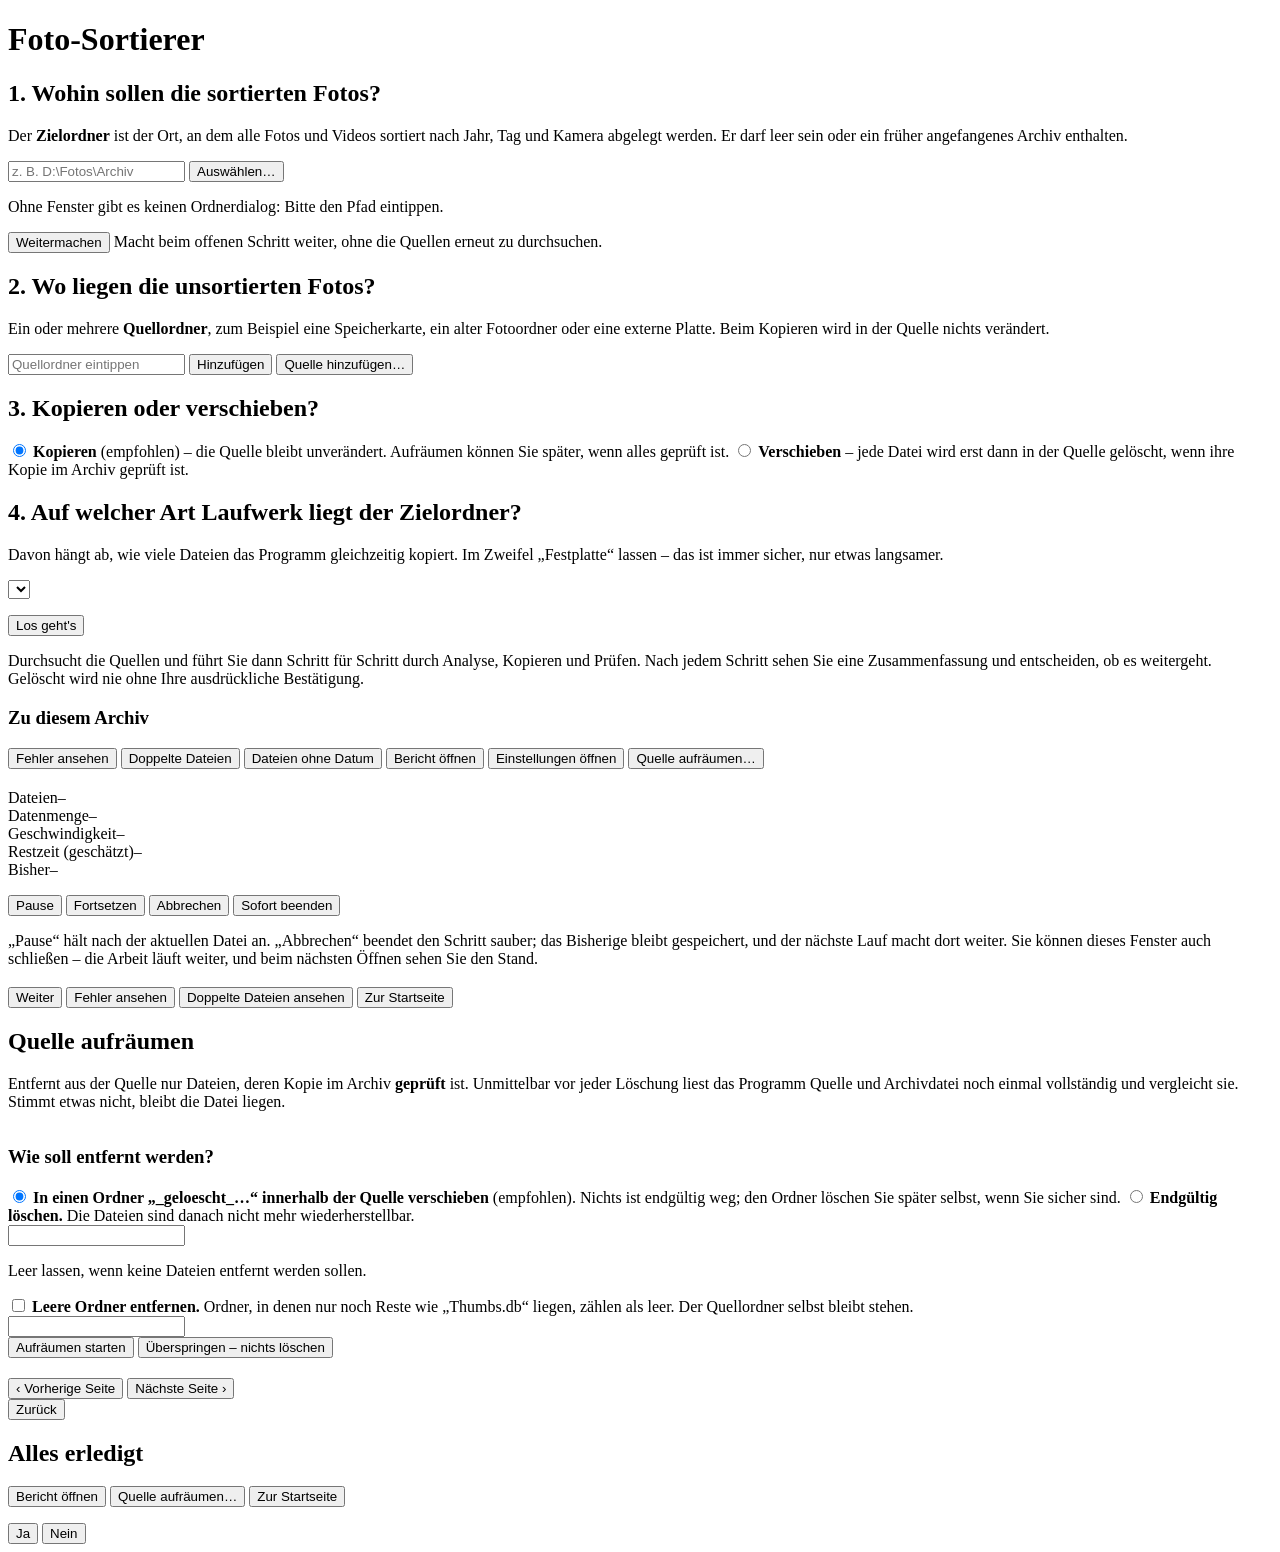
==== src/fotosort/oberflaeche/static/index.html @ 4b2965d6 "Phase 7: Oberflaeche mit Fenster, Knoepfen und Ordnerauswahl (fotosort fenster) Neu: Paket src/fotos" ====
<!DOCTYPE html>
<html lang="de">
<head>
<meta charset="utf-8">
<meta name="viewport" content="width=device-width, initial-scale=1">
<title>Foto-Sortierer</title>
<link rel="stylesheet" href="/static/stil.css">
</head>
<body>
<header>
  <h1>Foto-Sortierer</h1>
  <span id="version" class="version"></span>
</header>
<main>
  <div id="meldung" class="meldung versteckt"></div>

  <!-- ============================== Startseite ============================== -->
  <section id="seite-start" class="seite">
    <h2>1. Wohin sollen die sortierten Fotos?</h2>
    <p class="erklaerung">Der <b>Zielordner</b> ist der Ort, an dem alle Fotos und Videos sortiert nach Jahr, Tag und Kamera abgelegt werden. Er darf leer sein oder ein früher angefangenes Archiv enthalten.</p>
    <div class="feldzeile">
      <input id="ziel" type="text" class="feld gross" placeholder="z. B. D:\Fotos\Archiv" autocomplete="off" spellcheck="false">
      <button id="ziel-waehlen" class="knopf nur-fenster">Auswählen…</button>
    </div>
    <p class="erklaerung nur-browser">Ohne Fenster gibt es keinen Ordnerdialog: Bitte den Pfad eintippen.</p>
    <div id="archiv-info" class="hinweis versteckt"></div>
    <div id="weitermachen-box" class="karte versteckt">
      <p id="weitermachen-text"></p>
      <button id="weitermachen" class="knopf gross">Weitermachen</button>
      <span class="erklaerung">Macht beim offenen Schritt weiter, ohne die Quellen erneut zu durchsuchen.</span>
    </div>

    <h2>2. Wo liegen die unsortierten Fotos?</h2>
    <p class="erklaerung">Ein oder mehrere <b>Quellordner</b>, zum Beispiel eine Speicherkarte, ein alter Fotoordner oder eine externe Platte. Beim Kopieren wird in der Quelle nichts verändert.</p>
    <ul id="quellen" class="liste"></ul>
    <div class="feldzeile">
      <input id="quelle-neu" type="text" class="feld" placeholder="Quellordner eintippen" autocomplete="off" spellcheck="false">
      <button id="quelle-hinzu" class="knopf">Hinzufügen</button>
      <button id="quelle-waehlen" class="knopf nur-fenster">Quelle hinzufügen…</button>
    </div>

    <h2>3. Kopieren oder verschieben?</h2>
    <label class="wahl"><input type="radio" name="modus" value="kopieren" checked>
      <span><b>Kopieren</b> (empfohlen) – die Quelle bleibt unverändert. Aufräumen können Sie später, wenn alles geprüft ist.</span></label>
    <label class="wahl"><input type="radio" name="modus" value="verschieben">
      <span><b>Verschieben</b> – jede Datei wird erst dann in der Quelle gelöscht, wenn ihre Kopie im Archiv geprüft ist.</span></label>

    <h2>4. Auf welcher Art Laufwerk liegt der Zielordner?</h2>
    <p class="erklaerung">Davon hängt ab, wie viele Dateien das Programm gleichzeitig kopiert. Im Zweifel „Festplatte“ lassen – das ist immer sicher, nur etwas langsamer.</p>
    <select id="profil" class="feld"></select>
    <p id="profil-text" class="erklaerung"></p>

    <div class="aktionen">
      <button id="los" class="knopf riesig">Los geht's</button>
      <p class="erklaerung">Durchsucht die Quellen und führt Sie dann Schritt für Schritt durch Analyse, Kopieren und Prüfen. Nach jedem Schritt sehen Sie eine Zusammenfassung und entscheiden, ob es weitergeht. Gelöscht wird nie ohne Ihre ausdrückliche Bestätigung.</p>
    </div>

    <div id="werkzeuge" class="werkzeuge versteckt">
      <h3>Zu diesem Archiv</h3>
      <button data-liste="fehler" class="knopf klein">Fehler ansehen</button>
      <button data-liste="duplikate" class="knopf klein">Doppelte Dateien</button>
      <button data-liste="ohne_datum" class="knopf klein">Dateien ohne Datum</button>
      <button id="bericht" class="knopf klein">Bericht öffnen</button>
      <button id="einstellungen" class="knopf klein">Einstellungen öffnen</button>
      <button id="zum-aufraeumen" class="knopf klein">Quelle aufräumen…</button>
    </div>
  </section>

  <!-- ============================== Laufseite ============================== -->
  <section id="seite-lauf" class="seite versteckt">
    <h2 id="lauf-titel"></h2>
    <p id="lauf-erklaerung" class="erklaerung"></p>
    <div class="balken"><div id="balken-fuellung"></div><span id="balken-text"></span></div>
    <div class="zahlen">
      <div><span class="bez">Dateien</span><span id="lauf-dateien">–</span></div>
      <div><span class="bez">Datenmenge</span><span id="lauf-bytes">–</span></div>
      <div><span class="bez">Geschwindigkeit</span><span id="lauf-rate">–</span></div>
      <div><span class="bez">Restzeit (geschätzt)</span><span id="lauf-rest">–</span></div>
      <div><span class="bez">Bisher</span><span id="lauf-dauer">–</span></div>
    </div>
    <p id="lauf-zustand" class="zustand"></p>
    <div class="aktionen">
      <button id="pause" class="knopf">Pause</button>
      <button id="fortsetzen" class="knopf versteckt">Fortsetzen</button>
      <button id="abbrechen" class="knopf warn">Abbrechen</button>
      <button id="sofort" class="knopf warn versteckt">Sofort beenden</button>
    </div>
    <p class="erklaerung">„Pause“ hält nach der aktuellen Datei an. „Abbrechen“ beendet den Schritt sauber; das Bisherige bleibt gespeichert, und der nächste Lauf macht dort weiter. Sie können dieses Fenster auch schließen – die Arbeit läuft weiter, und beim nächsten Öffnen sehen Sie den Stand.</p>
    <pre id="lauf-log" class="log versteckt"></pre>
  </section>

  <!-- ============================ Zusammenfassung ============================ -->
  <section id="seite-zusammenfassung" class="seite versteckt">
    <h2 id="zf-titel"></h2>
    <p id="zf-zustand" class="zustand"></p>
    <table id="zf-tabelle" class="tabelle"></table>
    <div id="zf-extra"></div>
    <div id="zf-karte" class="karte versteckt"></div>
    <div class="aktionen">
      <button id="zf-weiter" class="knopf gross">Weiter</button>
      <button id="zf-fehler" class="knopf klein versteckt">Fehler ansehen</button>
      <button id="zf-duplikate" class="knopf klein versteckt">Doppelte Dateien ansehen</button>
      <button id="zf-start" class="knopf klein">Zur Startseite</button>
    </div>
  </section>

  <!-- ============================== Aufräumen ============================== -->
  <section id="seite-aufraeumen" class="seite versteckt">
    <h2>Quelle aufräumen</h2>
    <p class="erklaerung">Entfernt aus der Quelle nur Dateien, deren Kopie im Archiv <b>geprüft</b> ist. Unmittelbar vor jeder Löschung liest das Programm Quelle und Archivdatei noch einmal vollständig und vergleicht sie. Stimmt etwas nicht, bleibt die Datei liegen.</p>
    <table id="auf-tabelle" class="tabelle"></table>
    <p id="auf-summe" class="zustand"></p>

    <h3>Wie soll entfernt werden?</h3>
    <label class="wahl"><input type="radio" name="weise" value="papierkorb" checked>
      <span><b>In einen Ordner „_geloescht_…“ innerhalb der Quelle verschieben</b> (empfohlen). Nichts ist endgültig weg; den Ordner löschen Sie später selbst, wenn Sie sicher sind.</span></label>
    <label class="wahl"><input type="radio" name="weise" value="endgueltig">
      <span><b>Endgültig löschen.</b> Die Dateien sind danach nicht mehr wiederherstellbar.</span></label>

    <div class="feldzeile">
      <label for="auf-wort" id="auf-wort-text" class="bez"></label>
      <input id="auf-wort" type="text" class="feld" autocomplete="off" spellcheck="false">
    </div>
    <p class="erklaerung">Leer lassen, wenn keine Dateien entfernt werden sollen.</p>

    <label class="wahl"><input type="checkbox" id="auf-ordner">
      <span><b>Leere Ordner entfernen.</b> Ordner, in denen nur noch Reste wie „Thumbs.db“ liegen, zählen als leer. Der Quellordner selbst bleibt stehen.</span></label>
    <div id="auf-ordner-box" class="feldzeile versteckt">
      <label for="auf-wort-ordner" id="auf-wort-ordner-text" class="bez"></label>
      <input id="auf-wort-ordner" type="text" class="feld" autocomplete="off" spellcheck="false">
    </div>

    <div class="aktionen">
      <button id="auf-los" class="knopf gross warn">Aufräumen starten</button>
      <button id="auf-nicht" class="knopf">Überspringen – nichts löschen</button>
    </div>
  </section>

  <!-- ================================ Liste ================================ -->
  <section id="seite-liste" class="seite versteckt">
    <h2 id="liste-titel"></h2>
    <p id="liste-erklaerung" class="erklaerung"></p>
    <div class="blaettern">
      <button id="liste-zurueck" class="knopf klein">‹ Vorherige Seite</button>
      <span id="liste-stand"></span>
      <button id="liste-vor" class="knopf klein">Nächste Seite ›</button>
    </div>
    <table id="liste-tabelle" class="tabelle klein"></table>
    <div class="aktionen">
      <button id="liste-schliessen" class="knopf">Zurück</button>
    </div>
  </section>

  <!-- ================================ Fertig ================================ -->
  <section id="seite-fertig" class="seite versteckt">
    <h2>Alles erledigt</h2>
    <p id="fertig-text" class="zustand"></p>
    <table id="fertig-tabelle" class="tabelle"></table>
    <div class="aktionen">
      <button id="fertig-bericht" class="knopf gross">Bericht öffnen</button>
      <button id="fertig-aufraeumen" class="knopf">Quelle aufräumen…</button>
      <button id="fertig-start" class="knopf">Zur Startseite</button>
    </div>
  </section>

  <!-- ================================ Frage ================================ -->
  <div id="frage" class="frage versteckt">
    <div class="frage-karte">
      <p id="frage-text"></p>
      <div class="aktionen">
        <button id="frage-ja" class="knopf gross">Ja</button>
        <button id="frage-nein" class="knopf">Nein</button>
      </div>
    </div>
  </div>
</main>
<script src="/static/app.js"></script>
</body>
</html>
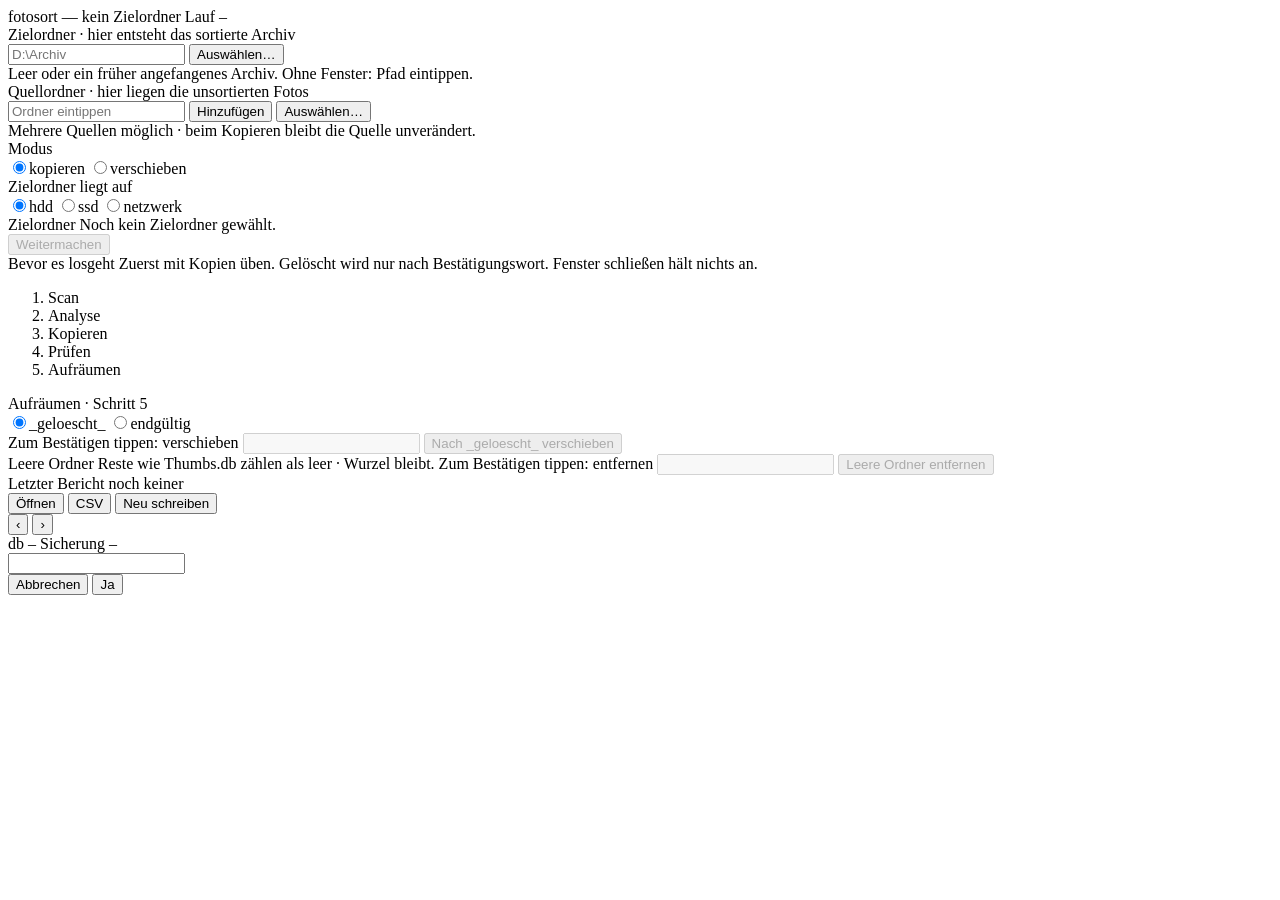
==== commit 05693fb1: "Oberflaeche: Design-Uebergabe (Nocturne) uebernommen, Inter offline, Bildschirmfotos Die Seite folgt" ====
--- a/src/fotosort/oberflaeche/static/index.html
+++ b/src/fotosort/oberflaeche/static/index.html
@@ -3,177 +3,181 @@
 <head>
 <meta charset="utf-8">
 <meta name="viewport" content="width=device-width, initial-scale=1">
-<title>Foto-Sortierer</title>
-<link rel="stylesheet" href="/static/stil.css">
+<title>fotosort</title>
+<link rel="stylesheet" href="/static/fonts.css">
+<link rel="stylesheet" href="/static/styles.css">
+<link rel="stylesheet" href="/static/app.css">
 </head>
 <body>
-<header>
-  <h1>Foto-Sortierer</h1>
-  <span id="version" class="version"></span>
-</header>
-<main>
-  <div id="meldung" class="meldung versteckt"></div>
+<div class="app">
 
-  <!-- ============================== Startseite ============================== -->
-  <section id="seite-start" class="seite">
-    <h2>1. Wohin sollen die sortierten Fotos?</h2>
-    <p class="erklaerung">Der <b>Zielordner</b> ist der Ort, an dem alle Fotos und Videos sortiert nach Jahr, Tag und Kamera abgelegt werden. Er darf leer sein oder ein früher angefangenes Archiv enthalten.</p>
-    <div class="feldzeile">
-      <input id="ziel" type="text" class="feld gross" placeholder="z. B. D:\Fotos\Archiv" autocomplete="off" spellcheck="false">
-      <button id="ziel-waehlen" class="knopf nur-fenster">Auswählen…</button>
-    </div>
-    <p class="erklaerung nur-browser">Ohne Fenster gibt es keinen Ordnerdialog: Bitte den Pfad eintippen.</p>
-    <div id="archiv-info" class="hinweis versteckt"></div>
-    <div id="weitermachen-box" class="karte versteckt">
-      <p id="weitermachen-text"></p>
-      <button id="weitermachen" class="knopf gross">Weitermachen</button>
-      <span class="erklaerung">Macht beim offenen Schritt weiter, ohne die Quellen erneut zu durchsuchen.</span>
-    </div>
+  <header class="titlebar">
+    <span class="brand">fotosort</span>
+    <span class="sep">—</span>
+    <span class="mono" id="titel-ziel">kein Zielordner</span>
+    <span class="tag tag-neutral push" id="titel-lauf">Lauf –</span>
+  </header>
 
-    <h2>2. Wo liegen die unsortierten Fotos?</h2>
-    <p class="erklaerung">Ein oder mehrere <b>Quellordner</b>, zum Beispiel eine Speicherkarte, ein alter Fotoordner oder eine externe Platte. Beim Kopieren wird in der Quelle nichts verändert.</p>
-    <ul id="quellen" class="liste"></ul>
-    <div class="feldzeile">
-      <input id="quelle-neu" type="text" class="feld" placeholder="Quellordner eintippen" autocomplete="off" spellcheck="false">
-      <button id="quelle-hinzu" class="knopf">Hinzufügen</button>
-      <button id="quelle-waehlen" class="knopf nur-fenster">Quelle hinzufügen…</button>
-    </div>
+  <main class="content">
+    <div id="meldung" class="meldung versteckt"></div>
 
-    <h2>3. Kopieren oder verschieben?</h2>
-    <label class="wahl"><input type="radio" name="modus" value="kopieren" checked>
-      <span><b>Kopieren</b> (empfohlen) – die Quelle bleibt unverändert. Aufräumen können Sie später, wenn alles geprüft ist.</span></label>
-    <label class="wahl"><input type="radio" name="modus" value="verschieben">
-      <span><b>Verschieben</b> – jede Datei wird erst dann in der Quelle gelöscht, wenn ihre Kopie im Archiv geprüft ist.</span></label>
+    <!-- ══════════════════════ Startseite ══════════════════════ -->
+    <section id="seite-start" class="ansicht versteckt">
+      <div class="start">
+        <div class="formular">
+          <div class="field">
+            <label for="ziel">Zielordner · hier entsteht das sortierte Archiv</label>
+            <div class="zeile">
+              <input class="input mono" id="ziel" placeholder="D:\Archiv" autocomplete="off" spellcheck="false">
+              <button class="btn btn-secondary nur-fenster" id="ziel-waehlen">Auswählen…</button>
+            </div>
+            <span class="hinweis" id="ziel-hinweis">Leer oder ein früher angefangenes Archiv. <span class="nur-browser">Ohne Fenster: Pfad eintippen.</span></span>
+          </div>
 
-    <h2>4. Auf welcher Art Laufwerk liegt der Zielordner?</h2>
-    <p class="erklaerung">Davon hängt ab, wie viele Dateien das Programm gleichzeitig kopiert. Im Zweifel „Festplatte“ lassen – das ist immer sicher, nur etwas langsamer.</p>
-    <select id="profil" class="feld"></select>
-    <p id="profil-text" class="erklaerung"></p>
+          <div class="field">
+            <label for="quelle-neu">Quellordner · hier liegen die unsortierten Fotos</label>
+            <div class="quellen-tags" id="quellen"></div>
+            <div class="zeile">
+              <input class="input mono" id="quelle-neu" placeholder="Ordner eintippen" autocomplete="off" spellcheck="false">
+              <button class="btn btn-secondary" id="quelle-hinzu">Hinzufügen</button>
+              <button class="btn btn-secondary nur-fenster" id="quelle-waehlen">Auswählen…</button>
+            </div>
+            <span class="hinweis">Mehrere Quellen möglich · beim Kopieren bleibt die Quelle unverändert.</span>
+          </div>
 
-    <div class="aktionen">
-      <button id="los" class="knopf riesig">Los geht's</button>
-      <p class="erklaerung">Durchsucht die Quellen und führt Sie dann Schritt für Schritt durch Analyse, Kopieren und Prüfen. Nach jedem Schritt sehen Sie eine Zusammenfassung und entscheiden, ob es weitergeht. Gelöscht wird nie ohne Ihre ausdrückliche Bestätigung.</p>
-    </div>
+          <div class="zeile-gross">
+            <div class="field">
+              <label>Modus</label>
+              <div class="seg" id="modus">
+                <label class="seg-opt"><input type="radio" name="modus" value="kopieren" checked>kopieren</label>
+                <label class="seg-opt"><input type="radio" name="modus" value="verschieben">verschieben</label>
+              </div>
+              <span class="hinweis" id="modus-text"></span>
+            </div>
+            <div class="field">
+              <label>Zielordner liegt auf</label>
+              <div class="seg" id="profil">
+                <label class="seg-opt"><input type="radio" name="profil" value="hdd" checked>hdd</label>
+                <label class="seg-opt"><input type="radio" name="profil" value="ssd">ssd</label>
+                <label class="seg-opt"><input type="radio" name="profil" value="netzwerk">netzwerk</label>
+              </div>
+              <span class="hinweis" id="profil-text"></span>
+            </div>
+          </div>
+        </div>
 
-    <div id="werkzeuge" class="werkzeuge versteckt">
-      <h3>Zu diesem Archiv</h3>
-      <button data-liste="fehler" class="knopf klein">Fehler ansehen</button>
-      <button data-liste="duplikate" class="knopf klein">Doppelte Dateien</button>
-      <button data-liste="ohne_datum" class="knopf klein">Dateien ohne Datum</button>
-      <button id="bericht" class="knopf klein">Bericht öffnen</button>
-      <button id="einstellungen" class="knopf klein">Einstellungen öffnen</button>
-      <button id="zum-aufraeumen" class="knopf klein">Quelle aufräumen…</button>
-    </div>
-  </section>
+        <aside class="seite">
+          <div class="card elev-sm" id="karte-archiv">
+            <span class="card-kicker" id="archiv-kicker">Zielordner</span>
+            <span class="hinweis" id="archiv-text">Noch kein Zielordner gewählt.</span>
+            <div class="quellen-tags" id="archiv-quellen"></div>
+            <button class="btn btn-primary btn-block" id="weitermachen" disabled>Weitermachen</button>
+          </div>
+          <div class="card elev-sm">
+            <span class="card-kicker gedaempft">Bevor es losgeht</span>
+            <span class="hinweis">Zuerst mit Kopien üben.</span>
+            <span class="hinweis">Gelöscht wird nur nach Bestätigungswort.</span>
+            <span class="hinweis">Fenster schließen hält nichts an.</span>
+          </div>
+        </aside>
+      </div>
+    </section>
 
-  <!-- ============================== Laufseite ============================== -->
-  <section id="seite-lauf" class="seite versteckt">
-    <h2 id="lauf-titel"></h2>
-    <p id="lauf-erklaerung" class="erklaerung"></p>
-    <div class="balken"><div id="balken-fuellung"></div><span id="balken-text"></span></div>
-    <div class="zahlen">
-      <div><span class="bez">Dateien</span><span id="lauf-dateien">–</span></div>
-      <div><span class="bez">Datenmenge</span><span id="lauf-bytes">–</span></div>
-      <div><span class="bez">Geschwindigkeit</span><span id="lauf-rate">–</span></div>
-      <div><span class="bez">Restzeit (geschätzt)</span><span id="lauf-rest">–</span></div>
-      <div><span class="bez">Bisher</span><span id="lauf-dauer">–</span></div>
-    </div>
-    <p id="lauf-zustand" class="zustand"></p>
-    <div class="aktionen">
-      <button id="pause" class="knopf">Pause</button>
-      <button id="fortsetzen" class="knopf versteckt">Fortsetzen</button>
-      <button id="abbrechen" class="knopf warn">Abbrechen</button>
-      <button id="sofort" class="knopf warn versteckt">Sofort beenden</button>
-    </div>
-    <p class="erklaerung">„Pause“ hält nach der aktuellen Datei an. „Abbrechen“ beendet den Schritt sauber; das Bisherige bleibt gespeichert, und der nächste Lauf macht dort weiter. Sie können dieses Fenster auch schließen – die Arbeit läuft weiter, und beim nächsten Öffnen sehen Sie den Stand.</p>
-    <pre id="lauf-log" class="log versteckt"></pre>
-  </section>
+    <!-- ══════════════════════ Hauptansicht ══════════════════════ -->
+    <section id="seite-haupt" class="ansicht versteckt">
+      <div class="pfade" id="pfade"></div>
 
-  <!-- ============================ Zusammenfassung ============================ -->
-  <section id="seite-zusammenfassung" class="seite versteckt">
-    <h2 id="zf-titel"></h2>
-    <p id="zf-zustand" class="zustand"></p>
-    <table id="zf-tabelle" class="tabelle"></table>
-    <div id="zf-extra"></div>
-    <div id="zf-karte" class="karte versteckt"></div>
-    <div class="aktionen">
-      <button id="zf-weiter" class="knopf gross">Weiter</button>
-      <button id="zf-fehler" class="knopf klein versteckt">Fehler ansehen</button>
-      <button id="zf-duplikate" class="knopf klein versteckt">Doppelte Dateien ansehen</button>
-      <button id="zf-start" class="knopf klein">Zur Startseite</button>
-    </div>
-  </section>
+      <nav class="phasen" aria-label="Phasen">
+        <div class="phasen-linie"><div class="phasen-fill" id="phasen-fill" style="width:0%"></div></div>
+        <ol class="phasen-liste" id="phasen-liste">
+          <li data-schritt="scan">Scan</li>
+          <li data-schritt="analyse">Analyse</li>
+          <li data-schritt="kopieren">Kopieren</li>
+          <li data-schritt="pruefen">Prüfen</li>
+          <li data-schritt="aufraeumen">Aufräumen</li>
+        </ol>
+      </nav>
 
-  <!-- ============================== Aufräumen ============================== -->
-  <section id="seite-aufraeumen" class="seite versteckt">
-    <h2>Quelle aufräumen</h2>
-    <p class="erklaerung">Entfernt aus der Quelle nur Dateien, deren Kopie im Archiv <b>geprüft</b> ist. Unmittelbar vor jeder Löschung liest das Programm Quelle und Archivdatei noch einmal vollständig und vergleicht sie. Stimmt etwas nicht, bleibt die Datei liegen.</p>
-    <table id="auf-tabelle" class="tabelle"></table>
-    <p id="auf-summe" class="zustand"></p>
+      <div class="tafel">
+        <section class="fortschritt">
+          <div class="balken"><div class="balken-fill" id="balken-fill" style="width:0%"></div></div>
+          <div class="kennzahlen" id="kennzahlen"></div>
+          <div class="aktuelle-datei mono" id="aktuell"></div>
+          <dl class="zaehler breit" id="zaehler"></dl>
+          <div class="kameras versteckt" id="kameras"></div>
+          <pre class="log versteckt" id="log"></pre>
+        </section>
 
-    <h3>Wie soll entfernt werden?</h3>
-    <label class="wahl"><input type="radio" name="weise" value="papierkorb" checked>
-      <span><b>In einen Ordner „_geloescht_…“ innerhalb der Quelle verschieben</b> (empfohlen). Nichts ist endgültig weg; den Ordner löschen Sie später selbst, wenn Sie sicher sind.</span></label>
-    <label class="wahl"><input type="radio" name="weise" value="endgueltig">
-      <span><b>Endgültig löschen.</b> Die Dateien sind danach nicht mehr wiederherstellbar.</span></label>
+        <aside class="seite">
+          <div class="card elev-sm" id="karte-aufraeumen">
+            <span class="card-kicker">Aufräumen · Schritt 5</span>
+            <div class="karte-zeilen" id="auf-quellen"></div>
+            <div class="seg" id="auf-weise">
+              <label class="seg-opt"><input type="radio" name="weise" value="papierkorb" checked>_geloescht_</label>
+              <label class="seg-opt"><input type="radio" name="weise" value="endgueltig">endgültig</label>
+            </div>
+            <label class="hinweis" for="auf-wort">Zum Bestätigen tippen: <span class="mono hell" id="auf-wort-soll">verschieben</span></label>
+            <input class="input mono" id="auf-wort" autocomplete="off" spellcheck="false" disabled>
+            <button class="btn btn-primary btn-block" id="auf-los" disabled>Nach _geloescht_ verschieben</button>
+          </div>
 
-    <div class="feldzeile">
-      <label for="auf-wort" id="auf-wort-text" class="bez"></label>
-      <input id="auf-wort" type="text" class="feld" autocomplete="off" spellcheck="false">
-    </div>
-    <p class="erklaerung">Leer lassen, wenn keine Dateien entfernt werden sollen.</p>
+          <div class="card elev-sm" id="karte-ordner">
+            <span class="card-kicker">Leere Ordner</span>
+            <span class="hinweis">Reste wie Thumbs.db zählen als leer · Wurzel bleibt.</span>
+            <label class="hinweis" for="ordner-wort">Zum Bestätigen tippen: <span class="mono hell">entfernen</span></label>
+            <input class="input mono" id="ordner-wort" autocomplete="off" spellcheck="false" disabled>
+            <button class="btn btn-primary btn-block" id="ordner-los" disabled>Leere Ordner entfernen</button>
+          </div>
 
-    <label class="wahl"><input type="checkbox" id="auf-ordner">
-      <span><b>Leere Ordner entfernen.</b> Ordner, in denen nur noch Reste wie „Thumbs.db“ liegen, zählen als leer. Der Quellordner selbst bleibt stehen.</span></label>
-    <div id="auf-ordner-box" class="feldzeile versteckt">
-      <label for="auf-wort-ordner" id="auf-wort-ordner-text" class="bez"></label>
-      <input id="auf-wort-ordner" type="text" class="feld" autocomplete="off" spellcheck="false">
-    </div>
+          <div class="card elev-sm" id="karte-bericht">
+            <span class="card-kicker gedaempft">Letzter Bericht</span>
+            <span class="mono hell klein ellipse" id="bericht-name">noch keiner</span>
+            <div class="flex-gap">
+              <button class="btn btn-ghost" id="bericht-oeffnen">Öffnen</button>
+              <button class="btn btn-ghost" id="bericht-csv">CSV</button>
+              <button class="btn btn-ghost" id="bericht-neu">Neu schreiben</button>
+            </div>
+          </div>
+        </aside>
+      </div>
+    </section>
 
-    <div class="aktionen">
-      <button id="auf-los" class="knopf gross warn">Aufräumen starten</button>
-      <button id="auf-nicht" class="knopf">Überspringen – nichts löschen</button>
-    </div>
-  </section>
+    <!-- ══════════════════════ Listen ══════════════════════ -->
+    <section id="seite-liste" class="ansicht versteckt">
+      <div class="liste-kopf">
+        <span class="titel" id="liste-titel"></span>
+        <span id="liste-gesamt"></span>
+        <span class="push blaettern">
+          <button class="btn btn-ghost" id="liste-zurueck" title="Vorherige Seite">‹</button>
+          <span class="stand" id="liste-stand"></span>
+          <button class="btn btn-ghost" id="liste-vor" title="Nächste Seite">›</button>
+        </span>
+      </div>
+      <table class="table" id="liste-tabelle"></table>
+    </section>
 
-  <!-- ================================ Liste ================================ -->
-  <section id="seite-liste" class="seite versteckt">
-    <h2 id="liste-titel"></h2>
-    <p id="liste-erklaerung" class="erklaerung"></p>
-    <div class="blaettern">
-      <button id="liste-zurueck" class="knopf klein">‹ Vorherige Seite</button>
-      <span id="liste-stand"></span>
-      <button id="liste-vor" class="knopf klein">Nächste Seite ›</button>
-    </div>
-    <table id="liste-tabelle" class="tabelle klein"></table>
-    <div class="aktionen">
-      <button id="liste-schliessen" class="knopf">Zurück</button>
-    </div>
-  </section>
+    <div class="aktionen" id="aktionen"></div>
+  </main>
 
-  <!-- ================================ Fertig ================================ -->
-  <section id="seite-fertig" class="seite versteckt">
-    <h2>Alles erledigt</h2>
-    <p id="fertig-text" class="zustand"></p>
-    <table id="fertig-tabelle" class="tabelle"></table>
-    <div class="aktionen">
-      <button id="fertig-bericht" class="knopf gross">Bericht öffnen</button>
-      <button id="fertig-aufraeumen" class="knopf">Quelle aufräumen…</button>
-      <button id="fertig-start" class="knopf">Zur Startseite</button>
-    </div>
-  </section>
+  <footer class="statusleiste mono">
+    <span>db <span class="hell" id="leiste-db">–</span></span>
+    <span>Sicherung <span class="hell" id="leiste-sicherung">–</span></span>
+    <span class="push" id="leiste-sperre"></span>
+  </footer>
 
-  <!-- ================================ Frage ================================ -->
-  <div id="frage" class="frage versteckt">
-    <div class="frage-karte">
-      <p id="frage-text"></p>
-      <div class="aktionen">
-        <button id="frage-ja" class="knopf gross">Ja</button>
-        <button id="frage-nein" class="knopf">Nein</button>
+  <!-- Dialog: Frage mit Ja/Nein, wahlweise mit Eingabefeld -->
+  <div id="dialog" class="dialog-backdrop versteckt">
+    <div class="dialog">
+      <div class="dialog-title" id="dialog-titel"></div>
+      <div class="dialog-body" id="dialog-text"></div>
+      <input class="input mono versteckt" id="dialog-eingabe" autocomplete="off" spellcheck="false">
+      <div class="dialog-actions">
+        <button class="btn btn-secondary" id="dialog-nein">Abbrechen</button>
+        <button class="btn btn-primary" id="dialog-ja">Ja</button>
       </div>
     </div>
   </div>
-</main>
+</div>
 <script src="/static/app.js"></script>
 </body>
 </html>
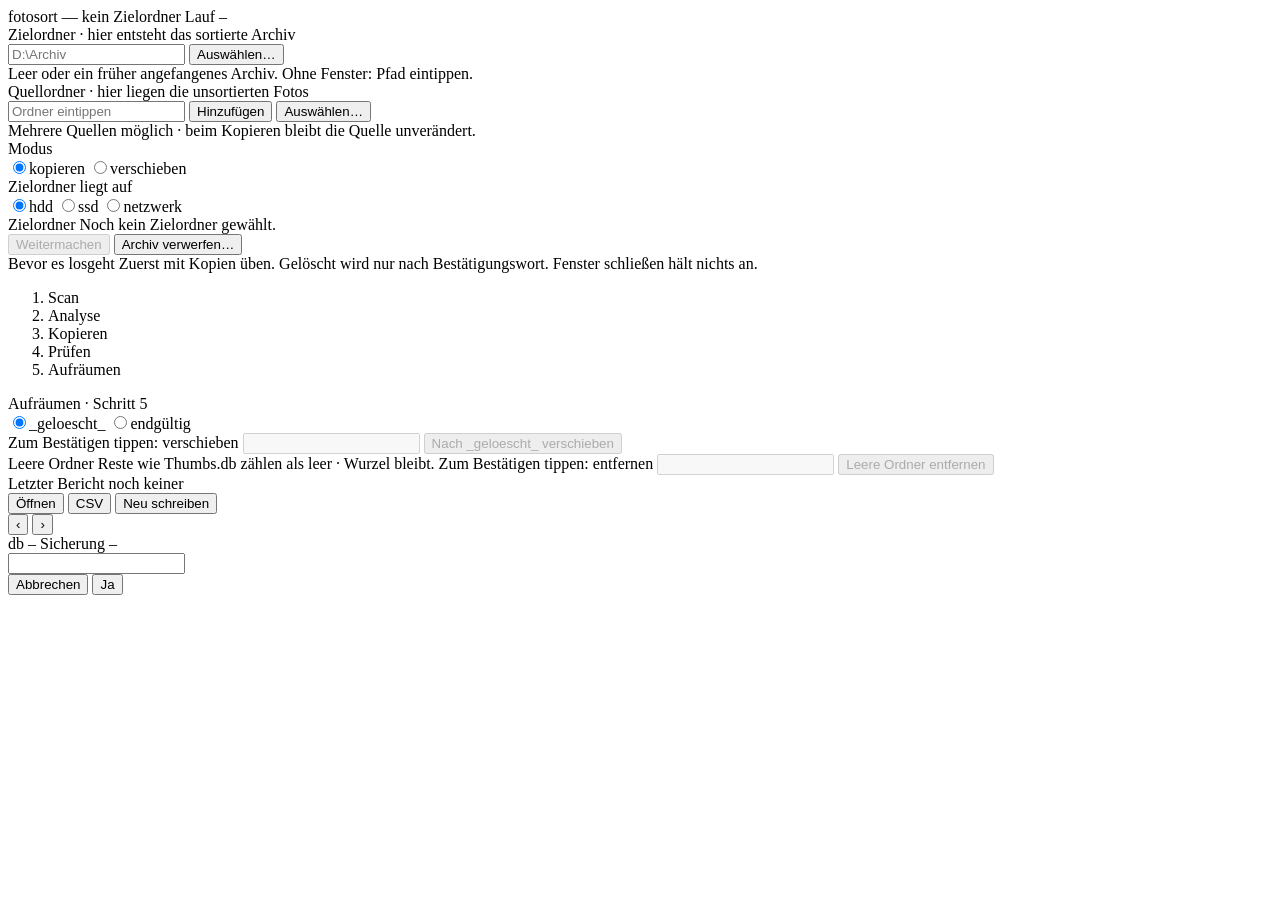
==== commit 4f5acc0b: "Erster echter Testlauf: keine Konsolenfenster, Prozesse nach Profil, Rueckfragen, Archiv verwerfen A" ====
--- a/src/fotosort/oberflaeche/static/index.html
+++ b/src/fotosort/oberflaeche/static/index.html
@@ -72,6 +72,7 @@
             <span class="hinweis" id="archiv-text">Noch kein Zielordner gewählt.</span>
             <div class="quellen-tags" id="archiv-quellen"></div>
             <button class="btn btn-primary btn-block" id="weitermachen" disabled>Weitermachen</button>
+            <button class="btn btn-ghost btn-block versteckt" id="verwerfen" title="Merkliste und Berichte zu diesem Ziel entfernen – kopierte Fotos bleiben.">Archiv verwerfen…</button>
           </div>
           <div class="card elev-sm">
             <span class="card-kicker gedaempft">Bevor es losgeht</span>
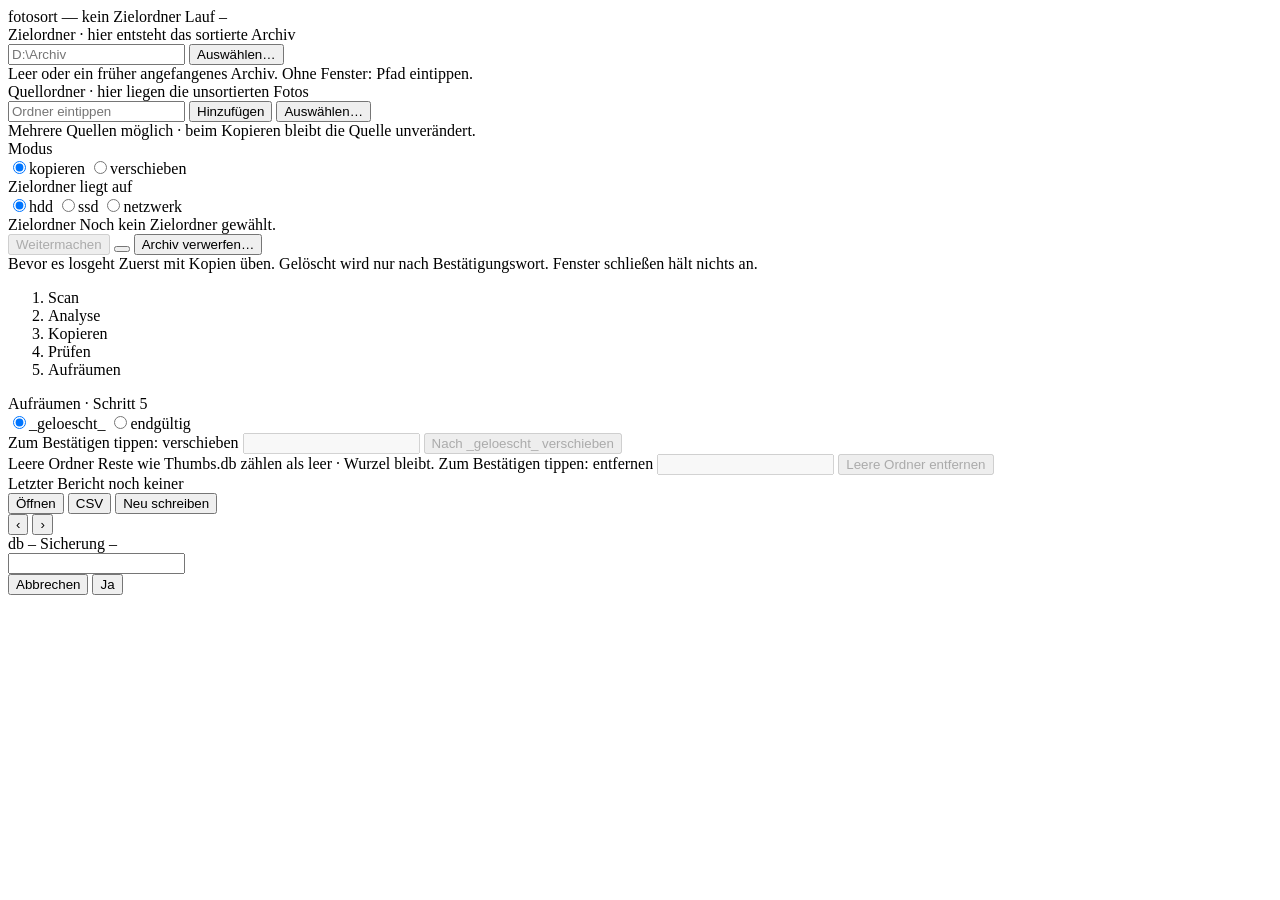
==== commit a06170ad: "Oberflaeche: fehlende Datenbank von der Startseite aus retten Fehlt zu einem Archiv die lokale Daten" ====
--- a/src/fotosort/oberflaeche/static/index.html
+++ b/src/fotosort/oberflaeche/static/index.html
@@ -72,6 +72,7 @@
             <span class="hinweis" id="archiv-text">Noch kein Zielordner gewählt.</span>
             <div class="quellen-tags" id="archiv-quellen"></div>
             <button class="btn btn-primary btn-block" id="weitermachen" disabled>Weitermachen</button>
+            <button class="btn btn-primary btn-block versteckt" id="rettung"></button>
             <button class="btn btn-ghost btn-block versteckt" id="verwerfen" title="Merkliste und Berichte zu diesem Ziel entfernen – kopierte Fotos bleiben.">Archiv verwerfen…</button>
           </div>
           <div class="card elev-sm">
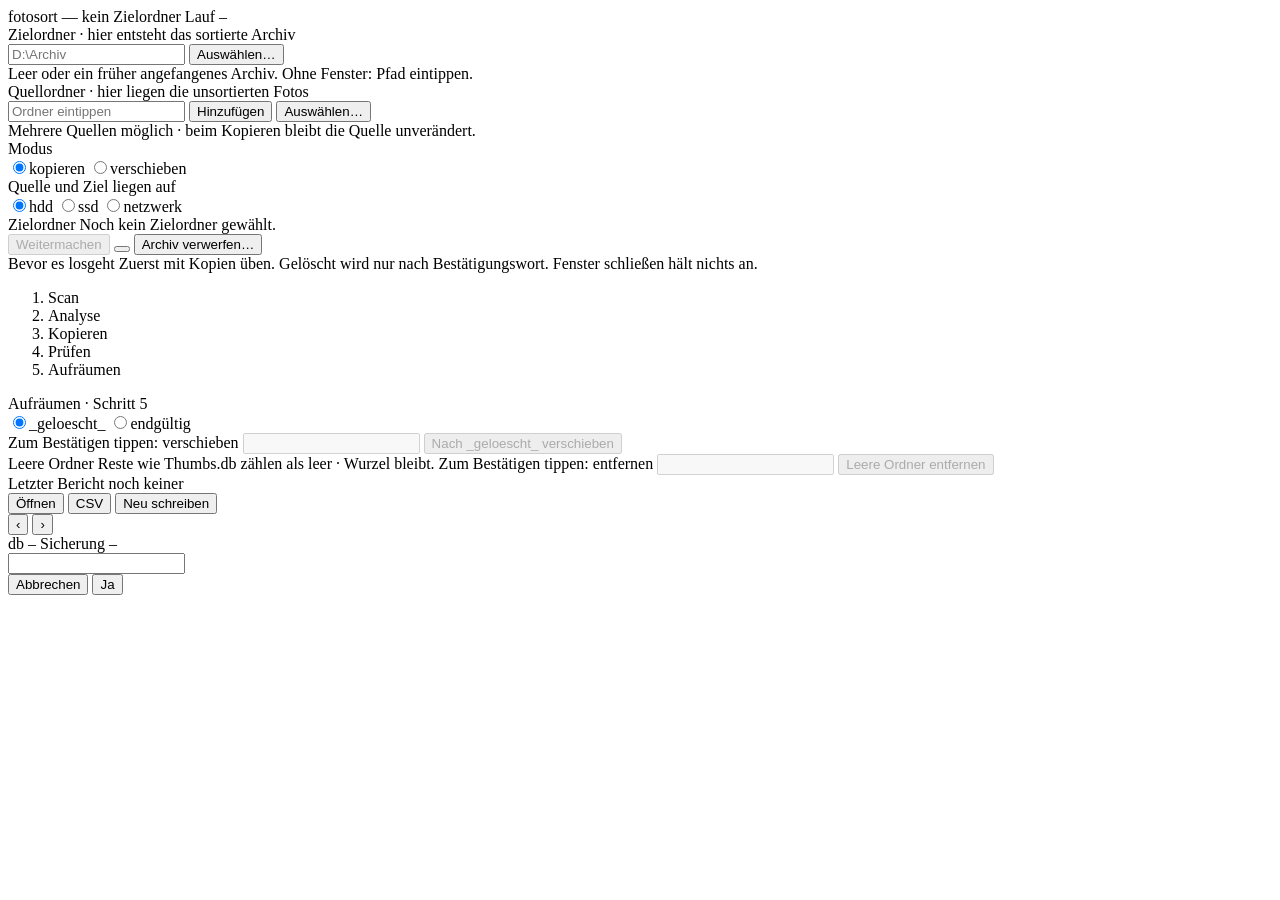
==== commit 0f9d730c: "Runde 1 geprueft: Befunde der Pruefer behoben, Doku und Bildschirmfotos Zwei unabhaengige Pruefer (V" ====
--- a/src/fotosort/oberflaeche/static/index.html
+++ b/src/fotosort/oberflaeche/static/index.html
@@ -55,7 +55,7 @@
               <span class="hinweis" id="modus-text"></span>
             </div>
             <div class="field">
-              <label>Zielordner liegt auf</label>
+              <label>Quelle und Ziel liegen auf</label>
               <div class="seg" id="profil">
                 <label class="seg-opt"><input type="radio" name="profil" value="hdd" checked>hdd</label>
                 <label class="seg-opt"><input type="radio" name="profil" value="ssd">ssd</label>
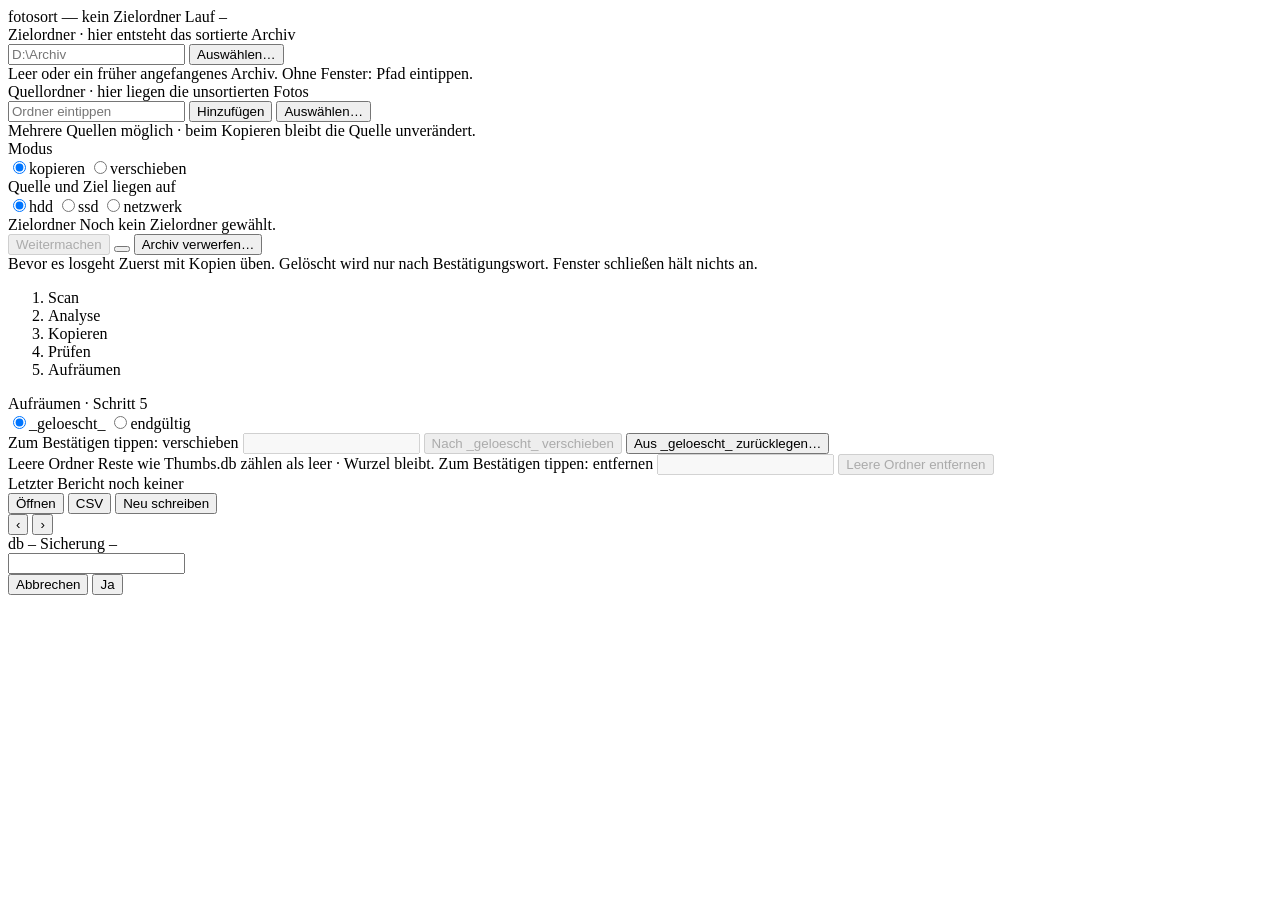
==== commit 22c8da5c: "Namen ohne Gross-/Kleinschreibung eindeutig; Ordner _geloescht_ zuruecklegen Entscheidungen 11 und 1" ====
--- a/src/fotosort/oberflaeche/static/index.html
+++ b/src/fotosort/oberflaeche/static/index.html
@@ -121,6 +121,7 @@
             <label class="hinweis" for="auf-wort">Zum Bestätigen tippen: <span class="mono hell" id="auf-wort-soll">verschieben</span></label>
             <input class="input mono" id="auf-wort" autocomplete="off" spellcheck="false" disabled>
             <button class="btn btn-primary btn-block" id="auf-los" disabled>Nach _geloescht_ verschieben</button>
+            <button class="btn btn-ghost btn-block versteckt" id="zurueck-los">Aus _geloescht_ zurücklegen…</button>
           </div>
 
           <div class="card elev-sm" id="karte-ordner">
